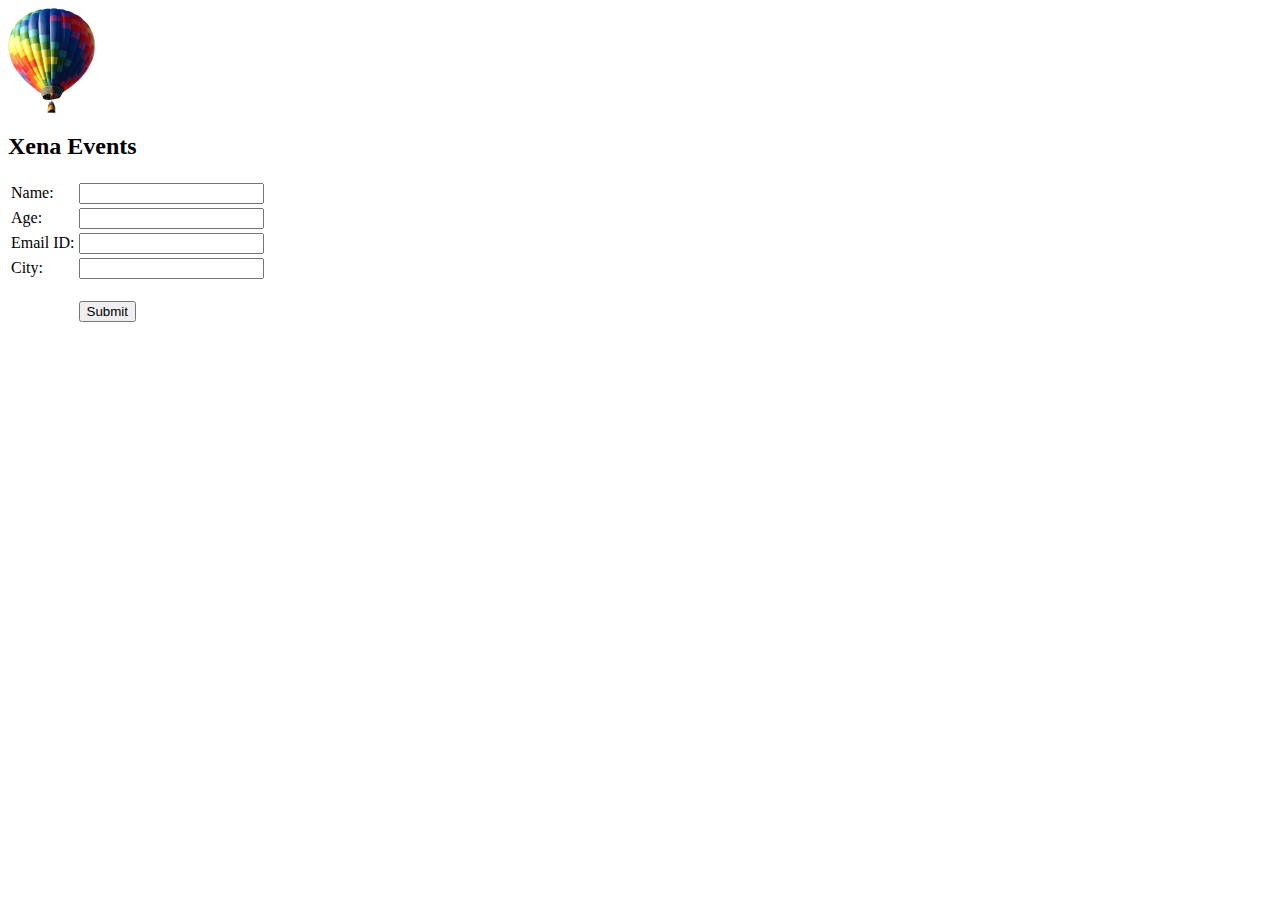
==== Assignments/Assignment-2/index.html @ 6112ea2e "Add index.html" ====
<!DOCTYPE <!DOCTYPE html>
<html>
    <head>
        <meta charset="utf-8" />
        <meta http-equiv="X-UA-Compatible" content="IE=edge" />
        <title>Xena Events</title>
        <meta name="viewport" content="width=device-width, initial-scale=1" />
        <link rel="stylesheet" href="styles.css" />
    </head>
    <body>
        <img src="logo.png" alt="Logo" />
        <h2>Xena Events</h2>
        <div>
            <form name="register">
                <table>
                    <tr>
                        <td>Name:</td>
                        <td><input type="text" name="name" pattern="[a-zA-Z\s]+" required /></td>
                    </tr>
                    <tr>
                        <td>Age:</td>
                        <td><input type="number" name="age" min="18" required /></td>
                    </tr>
                    <tr>
                        <td>Email ID:</td>
                        <td><input type="email" name="email" required /></td>
                    </tr>
                    <tr>
                        <td>City:</td>
                        <td>
                            <input list="venue" />
                            <datalist id="venue">
                                <option value="Bangalore"> </option>
                                <option value="Rajkot"> </option>
                                <option value="Vijag"> </option>
                            </datalist>
                        </td>
                    </tr>
                    <tr style="height: 12pt;"></tr>
                    <tr>
                        <td></td>
                        <td><input type="submit" name="submit" value="Submit" /></td>
                    </tr>
                </table>
            </form>
        </div>
    </body>
</html>
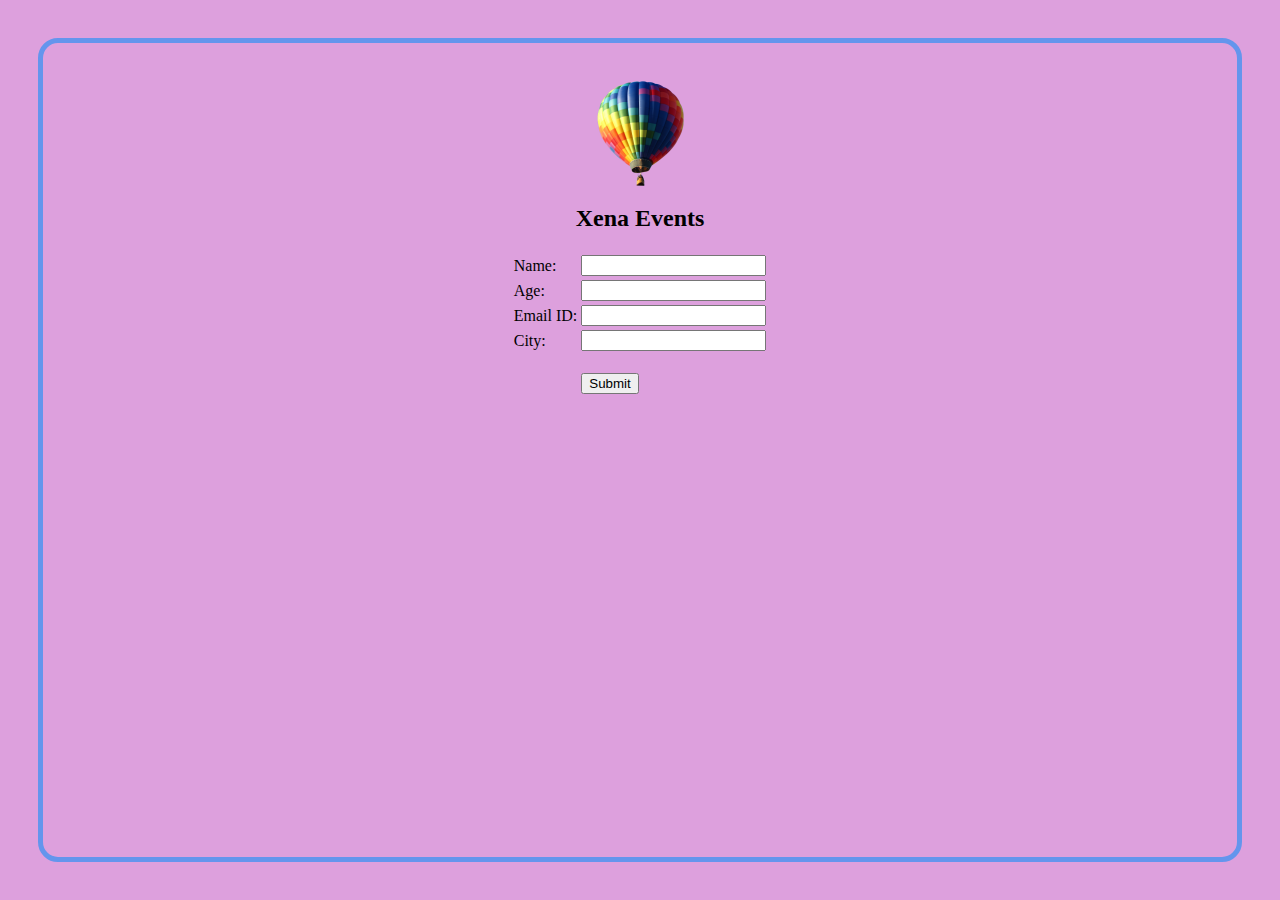
==== commit 3739c844: "Add required field" ====
--- a/Assignments/Assignment-2/index.html
+++ b/Assignments/Assignment-2/index.html
@@ -28,7 +28,7 @@
                     <tr>
                         <td>City:</td>
                         <td>
-                            <input list="venue" />
+                            <input list="venue" required/>
                             <datalist id="venue">
                                 <option value="Bangalore"> </option>
                                 <option value="Rajkot"> </option>
--- a/Assignments/Assignment-2/styles.css
+++ b/Assignments/Assignment-2/styles.css
@@ -0,0 +1,12 @@
+body {
+    background-color: plum;
+    margin: 1cm;
+    border: 5px solid cornflowerblue;
+    padding: 1cm;
+    border-radius: 20px;
+    text-align: center;
+}
+table {
+    margin-left: auto;
+    margin-right: auto;
+}
